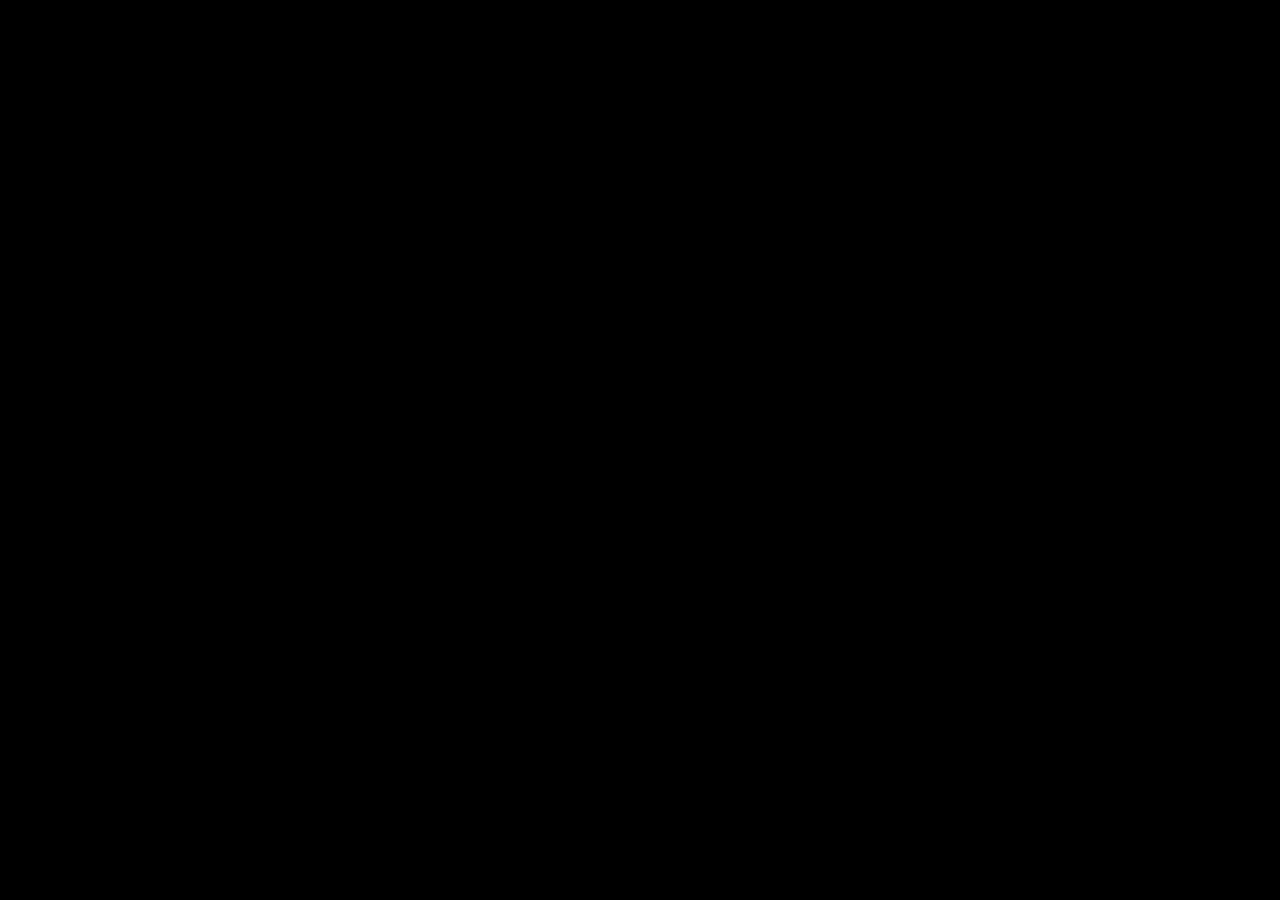
==== index.html @ 1d7a410b "first" ====
<!DOCTYPE html>
<html lang="ko">
<head>
    <meta charset="UTF-8">
    <meta name="viewport" content="width=device-width, initial-scale=1.0">

    <title>Black Hole - WebGPU</title>

    <link rel="stylesheet" href="style.css">
</head>

<body>

    <canvas id="canvas" width="800" height="600"></canvas>
<script type="module" src="main.js"></script>

</body>
</html>
---- style.css ----
html,
body {
    margin: 0;
    padding: 0;

    width: 100%;
    height: 100%;

    background: black;

    display: flex;
    justify-content: center;
    align-items: center;

    overflow: hidden;
}


canvas {
    width: 800px;
    height: 600px;

    display: block;

    image-rendering: pixelated;
}
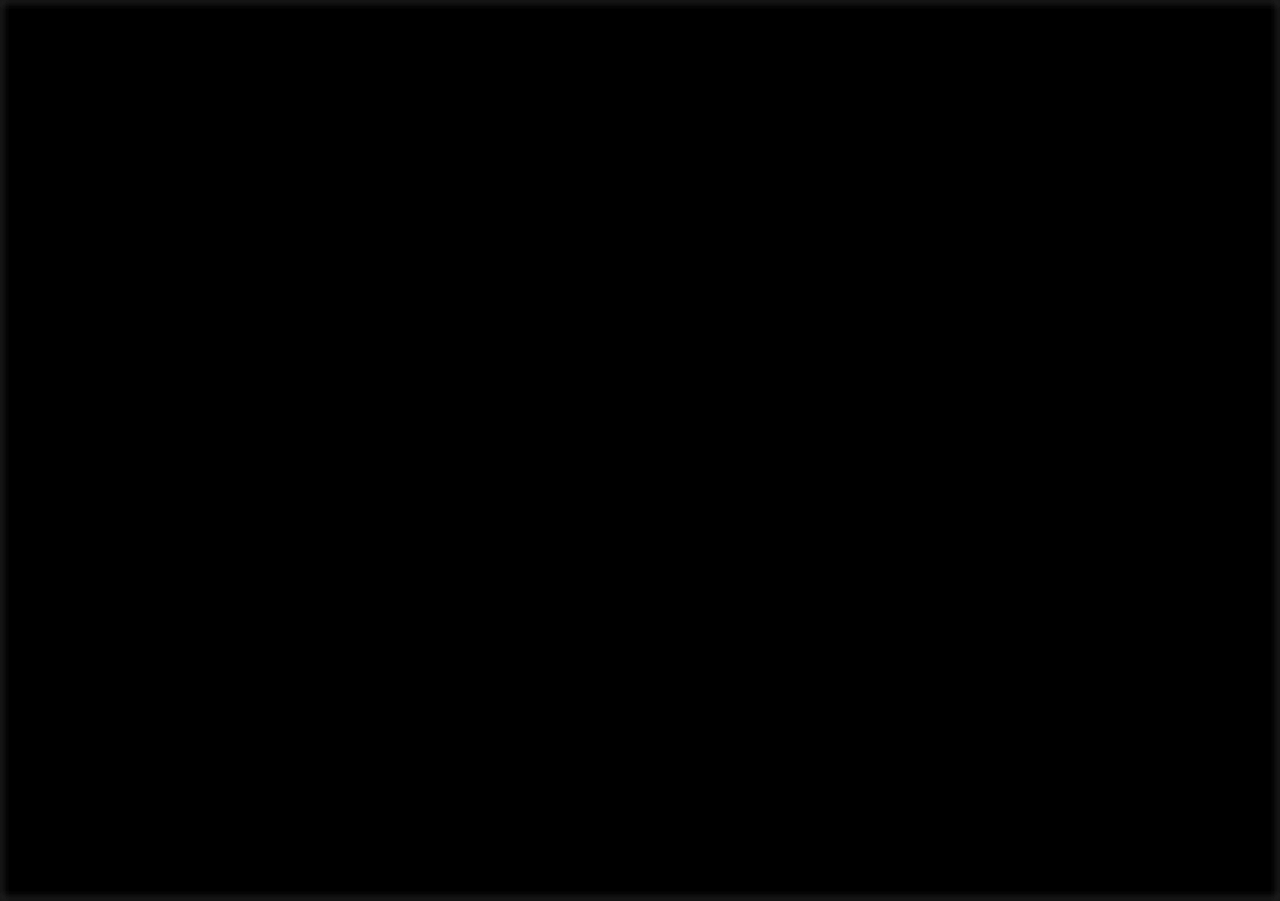
==== commit 5ce12530: "update" ====
--- a/index.html
+++ b/index.html
@@ -1,18 +1,17 @@
 <!DOCTYPE html>
 <html lang="ko">
 <head>
-    <meta charset="UTF-8">
-    <meta name="viewport" content="width=device-width, initial-scale=1.0">
+  <meta charset="UTF-8">
+  <title>Volumetric Accretion Disk - WebGPU (Optimized)</title>
+  <style>
+    body { margin: 0; background: #000; display: flex; justify-content: center; align-items: center; height: 100vh; user-select: none; }
+    canvas { width: 100%; height: 100%; border: 1px solid #333; cursor: grab; filter: blur(5px) brightness(5); object-fit: cover;}
+    canvas:active { cursor: grabbing; }
+  </style>
+</head>
+<body>
+  <canvas id="canvas"></canvas>
 
-    <title>Black Hole - WebGPU</title>
-
-    <link rel="stylesheet" href="style.css">
-</head>
-
-<body>
-
-    <canvas id="canvas" width="800" height="600"></canvas>
-<script type="module" src="main.js"></script>
-
+  <script type="module" src="script.js"></script>
 </body>
 </html>
